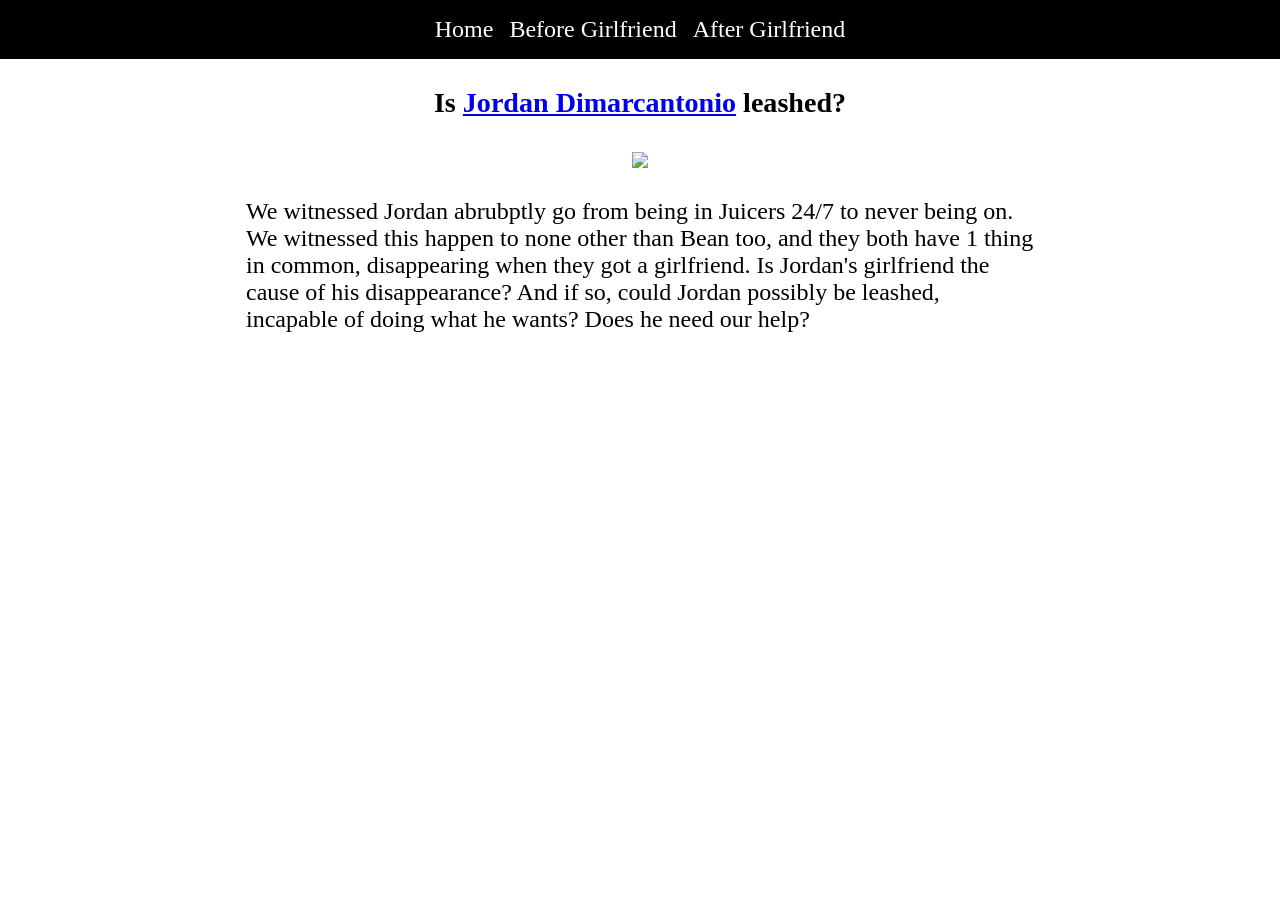
==== index.html @ f908625f "feat: initial commit" ====
<!DOCTYPE html>
<html lang="en">
    <head>
        <link rel="preconnect" href="https://fonts.googleapis.com">
        <link rel="preconnect" href="https://fonts.gstatic.com" crossorigin>
        <link href="https://fonts.googleapis.com/css2?family=Google+Sans:ital,opsz,wght@0,17..18,400..700;1,17..18,400..700&display=swap" rel="stylesheet">
        <meta charset="UTF-8">
        <meta name="viewport" content="width=device-width, initial-scale=1.0">
        <link rel="stylesheet" href="assets/global.css">
        <link rel="stylesheet" href="assets/index.css">
        <title>Jordan</title>
        
    </head>
    <body>
        <section>
            <nav>
                <a href="index.html">Home</a>
                <a href="bgf.html">Before Girlfriend</a>
                <a href="agf.html">After Girlfriend</a>
            </nav>
        </section>
        <section class="container">
            <article>
                <div class="content">
                    <h1 class="title">Is <a href="https://github.com/JordanDi123" target="_blank">Jordan Dimarcantonio</a> leashed?</h1>
                    <img src="https://media.discordapp.net/attachments/1203178623192801361/1477089371432681563/0227-ezgif.com-video-to-gif-converter.gif?ex=69a37e2d&is=69a22cad&hm=e7d3a47f248f6ecad7535edef935c8744abd8b4a25f5c1802ae13208c0f300c6&=&width=640&height=362" width="600rem">
                    <p>We witnessed Jordan abrubptly go from being in Juicers 24/7 to never being on. We witnessed this happen to none other than Bean too, and they both have 1 thing in common, disappearing when they got a girlfriend. Is Jordan's girlfriend the cause of his disappearance? And if so, could Jordan possibly be leashed, incapable of doing what he wants? Does he need our help?</p>
                </div>
            </article>
        </section>
    </body>
</html>
---- assets/global.css ----
html {
    font-family: "Google Sans";
}

nav {
    a {
        color: #ffffff;
        text-decoration: none;
    
        &:hover {
            text-decoration: underline;
            color: crimson;
        }
    }
    
    padding: 1rem;
    background-color: #000000;
    display: flex;
    justify-content: center;
    gap: 1rem;
}

article {
    margin: 6px;

}
---- assets/index.css ----
body {
    text-align: center;
    background-color: #ffffff;
    color: #000000;
    font-size: 1.5rem;
    margin: 0;
}

p {
    text-align: left;
}

.container {
    width: 90%;
    max-width: 800px;
    margin-left: auto;
    margin-right: auto;
    margin: 0 auto;
  }
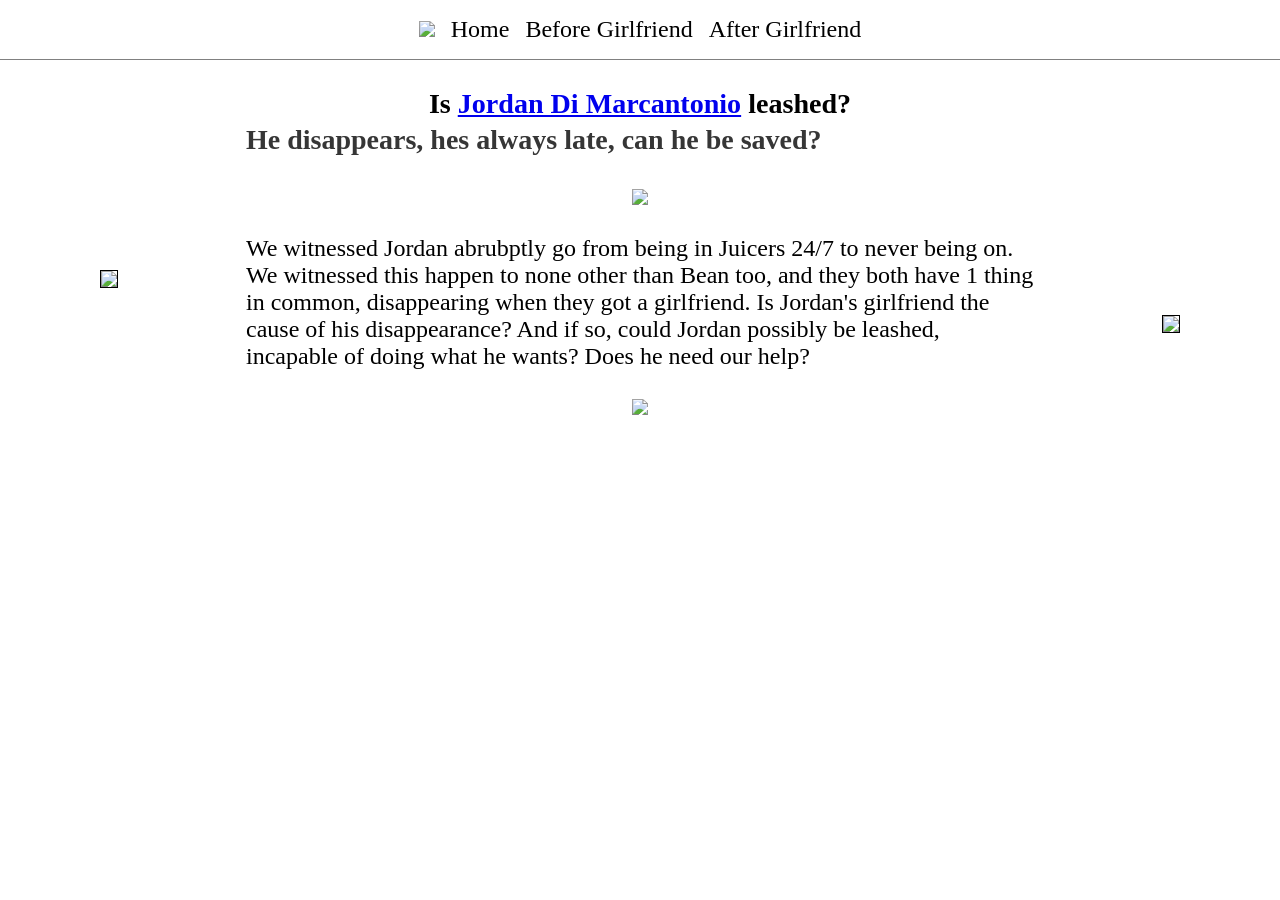
==== commit 23e6a689: "peak" ====
--- a/index.html
+++ b/index.html
@@ -14,6 +14,9 @@
     <body>
         <section>
             <nav>
+                <a href="https://www.youtube.com/watch?v=dQw4w9WgXcQ" target="_blank">
+                    <img src="https://media.discordapp.net/attachments/1203178623192801361/1477176045688852480/fnn5.png?ex=69a3cee5&is=69a27d65&hm=9e40185f9efda74364a84849e2ddd1d4ab65cdd5a35d3036debedb03f8e87276&=&format=webp&quality=lossless&width=502&height=534" width="50rem">
+                </a>
                 <a href="index.html">Home</a>
                 <a href="bgf.html">Before Girlfriend</a>
                 <a href="agf.html">After Girlfriend</a>
@@ -22,9 +25,21 @@
         <section class="container">
             <article>
                 <div class="content">
-                    <h1 class="title">Is <a href="https://github.com/JordanDi123" target="_blank">Jordan Dimarcantonio</a> leashed?</h1>
-                    <img src="https://media.discordapp.net/attachments/1203178623192801361/1477089371432681563/0227-ezgif.com-video-to-gif-converter.gif?ex=69a37e2d&is=69a22cad&hm=e7d3a47f248f6ecad7535edef935c8744abd8b4a25f5c1802ae13208c0f300c6&=&width=640&height=362" width="600rem">
-                    <p>We witnessed Jordan abrubptly go from being in Juicers 24/7 to never being on. We witnessed this happen to none other than Bean too, and they both have 1 thing in common, disappearing when they got a girlfriend. Is Jordan's girlfriend the cause of his disappearance? And if so, could Jordan possibly be leashed, incapable of doing what he wants? Does he need our help?</p>
+                    <h1 class="title">Is <a href="https://github.com/JordanDi123" target="_blank">Jordan Di Marcantonio</a> leashed?</h1>
+                    <p class="subtext">He disappears, hes always late, can he be saved?</p>
+                    <a href="https://www.youtube.com/watch?v=jyNHQQIocZ8" target="_blank">
+                        <img src="https://media.discordapp.net/attachments/1203178623192801361/1477089371432681563/0227-ezgif.com-video-to-gif-converter.gif?ex=69a37e2d&is=69a22cad&hm=e7d3a47f248f6ecad7535edef935c8744abd8b4a25f5c1802ae13208c0f300c6&=&width=640&height=362" width="600rem">
+                    </a>
+                        <p>We witnessed Jordan abrubptly go from being in Juicers 24/7 to never being on. We witnessed this happen to none other than Bean too, and they both have 1 thing in common, disappearing when they got a girlfriend. Is Jordan's girlfriend the cause of his disappearance? And if so, could Jordan possibly be leashed, incapable of doing what he wants? Does he need our help?</p>
+                    <a href="https:www.paypal.me/Banter956" target="_blank">
+                        <img src="https://media.discordapp.net/attachments/525730856514486284/1477187552854409326/image.png?ex=69a3d99d&is=69a2881d&hm=0f2c353ee52677574372e4874b5844c8620bbbc3d13cb1179554568d0ae7f541&=&format=webp&quality=lossless&width=501&height=278" width="400rem">
+                    </a>
+                <a href="https://www.youtube.com/shorts/crKQEgH0FBA" target="_blank">
+                    <img src="https://media.discordapp.net/attachments/1203178623192801361/1477198549132251156/ad_2.png?ex=69a3e3db&is=69a2925b&hm=5acc742d13cd91e5bb25677f3272d1e793100f74db2cf100d08026b322ccb7f3&=&format=webp&quality=lossless&width=320&height=618" class="sidebarad3">
+                </a>
+                <a href="./assets/videos/2026-02-28 02-19-31.mp4" target="_blank">
+                    <img src="https://media.discordapp.net/attachments/1050672662898278400/1362459745566593208/xPkrYJnPzq.png?ex=69a3bbc4&is=69a26a44&hm=e972cbc3ba0e05faffc6936d3d3a2e6948e3f5cb9c84729c782866b3cc013033&=&format=webp&quality=lossless&width=277&height=466" class="sidebarad4">
+                </a>
                 </div>
             </article>
         </section>
--- a/assets/global.css
+++ b/assets/global.css
@@ -4,7 +4,7 @@
 
 nav {
     a {
-        color: #ffffff;
+        color: #000000;
         text-decoration: none;
     
         &:hover {
@@ -14,13 +14,41 @@
     }
     
     padding: 1rem;
-    background-color: #000000;
+    border-bottom: 1px solid gray;
     display: flex;
     justify-content: center;
+    align-items: center;
     gap: 1rem;
 }
 
 article {
     margin: 6px;
 
+}
+
+body {
+    text-align: center;
+    background-color: #ffffff;
+    color: #000000;
+    font-size: 1.5rem;
+    margin: 0;
+}
+
+p {
+    text-align: left;
+}
+
+.container {
+    width: 90%;
+    max-width: 800px;
+    margin-left: auto;
+    margin-right: auto;
+    margin: 0 auto;
+  }
+  
+.subtext {
+    font-size: 28px;
+    margin-top: -24px;
+    font-weight: 600;
+    color: rgb(54, 54, 54);
 }
--- a/assets/index.css
+++ b/assets/index.css
@@ -17,4 +17,25 @@
     margin-right: auto;
     margin: 0 auto;
   }
-  +  
+.subtext {
+    font-size: 28px;
+    margin-top: -24px;
+    font-weight: 600;
+    color: rgb(54, 54, 54);
+}
+
+.sidebarad3 {
+    position: absolute;
+    left: 100px;
+    top: 30vh;
+    border: 0.5px solid black;
+
+}
+
+.sidebarad4 {
+    position: absolute;
+    right: 100px;
+    top: 35vh;
+    border: 0.5px solid black;
+}
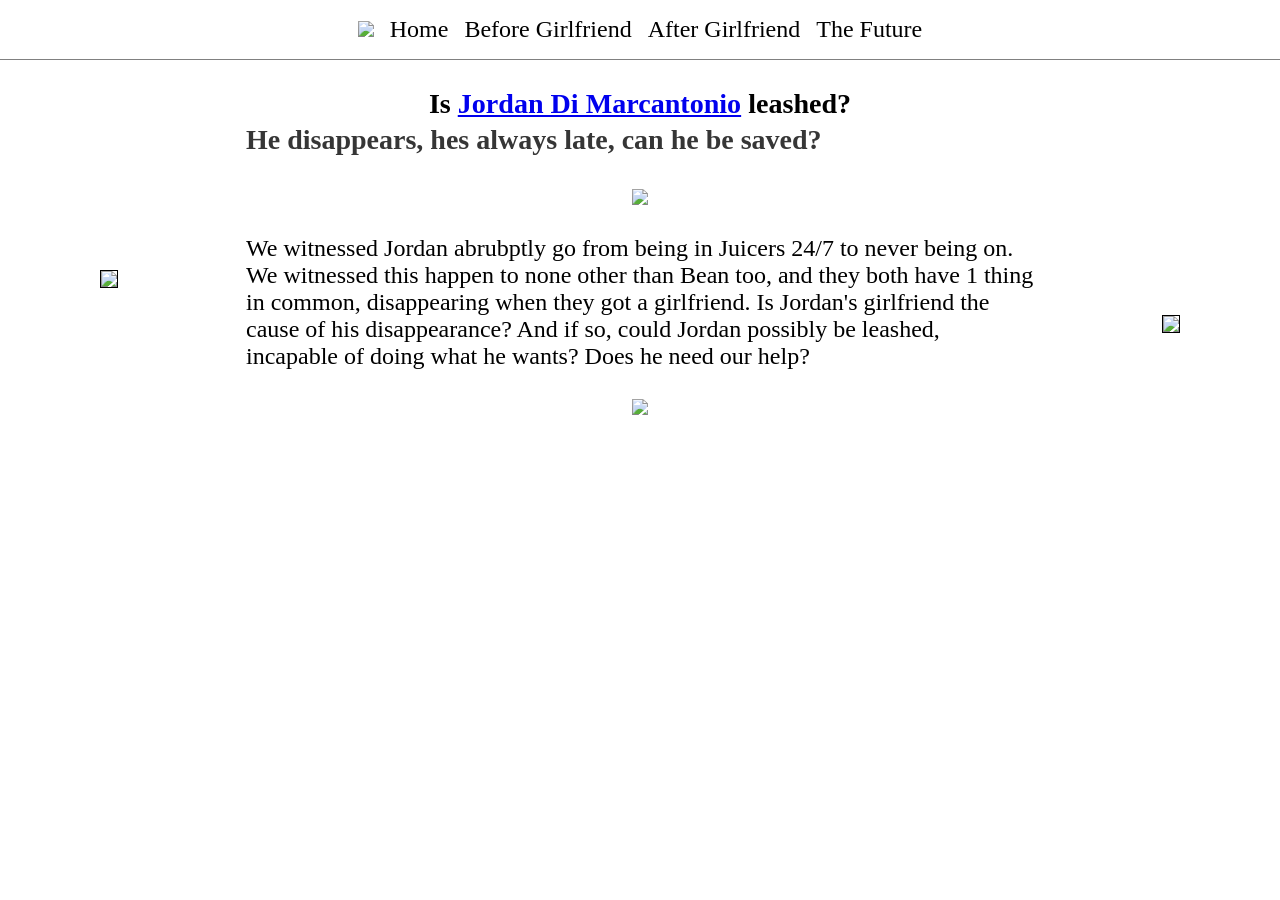
==== commit 7ed3e6c4: "absolute peak" ====
--- a/index.html
+++ b/index.html
@@ -20,6 +20,7 @@
                 <a href="index.html">Home</a>
                 <a href="bgf.html">Before Girlfriend</a>
                 <a href="agf.html">After Girlfriend</a>
+                <a href="tf.html">The Future</a>
             </nav>
         </section>
         <section class="container">
@@ -31,14 +32,14 @@
                         <img src="https://media.discordapp.net/attachments/1203178623192801361/1477089371432681563/0227-ezgif.com-video-to-gif-converter.gif?ex=69a37e2d&is=69a22cad&hm=e7d3a47f248f6ecad7535edef935c8744abd8b4a25f5c1802ae13208c0f300c6&=&width=640&height=362" width="600rem">
                     </a>
                         <p>We witnessed Jordan abrubptly go from being in Juicers 24/7 to never being on. We witnessed this happen to none other than Bean too, and they both have 1 thing in common, disappearing when they got a girlfriend. Is Jordan's girlfriend the cause of his disappearance? And if so, could Jordan possibly be leashed, incapable of doing what he wants? Does he need our help?</p>
-                    <a href="https:www.paypal.me/Banter956" target="_blank">
+                    <a href="https://www.paypal.me/Banter956" target="_blank">
                         <img src="https://media.discordapp.net/attachments/525730856514486284/1477187552854409326/image.png?ex=69a3d99d&is=69a2881d&hm=0f2c353ee52677574372e4874b5844c8620bbbc3d13cb1179554568d0ae7f541&=&format=webp&quality=lossless&width=501&height=278" width="400rem">
                     </a>
-                <a href="https://www.youtube.com/shorts/crKQEgH0FBA" target="_blank">
+                <a href="https://www.reddit.com/r/TooAfraidToAsk/comments/1flx9r8/how_can_i_stop_farting_so_much/" target="_blank">
                     <img src="https://media.discordapp.net/attachments/1203178623192801361/1477198549132251156/ad_2.png?ex=69a3e3db&is=69a2925b&hm=5acc742d13cd91e5bb25677f3272d1e793100f74db2cf100d08026b322ccb7f3&=&format=webp&quality=lossless&width=320&height=618" class="sidebarad3">
                 </a>
-                <a href="./assets/videos/2026-02-28 02-19-31.mp4" target="_blank">
-                    <img src="https://media.discordapp.net/attachments/1050672662898278400/1362459745566593208/xPkrYJnPzq.png?ex=69a3bbc4&is=69a26a44&hm=e972cbc3ba0e05faffc6936d3d3a2e6948e3f5cb9c84729c782866b3cc013033&=&format=webp&quality=lossless&width=277&height=466" class="sidebarad4">
+                <a href="https://youtu.be/SHW1CquxSQ4" target="_blank">
+                    <img src="https://media.discordapp.net/attachments/1203178623192801361/1477393538437087373/bean_ad.png?ex=69a49974&is=69a347f4&hm=ca5d9df01105e48c2119c4f04d900f6c7c234fde0ec0c2fbf32b98fb7d21c659&=&format=webp&quality=lossless&width=256&height=494" class="sidebarad4">
                 </a>
                 </div>
             </article>
--- a/assets/global.css
+++ b/assets/global.css
@@ -9,7 +9,7 @@
     
         &:hover {
             text-decoration: underline;
-            color: crimson;
+            color: rgb(20, 33, 220);
         }
     }
     
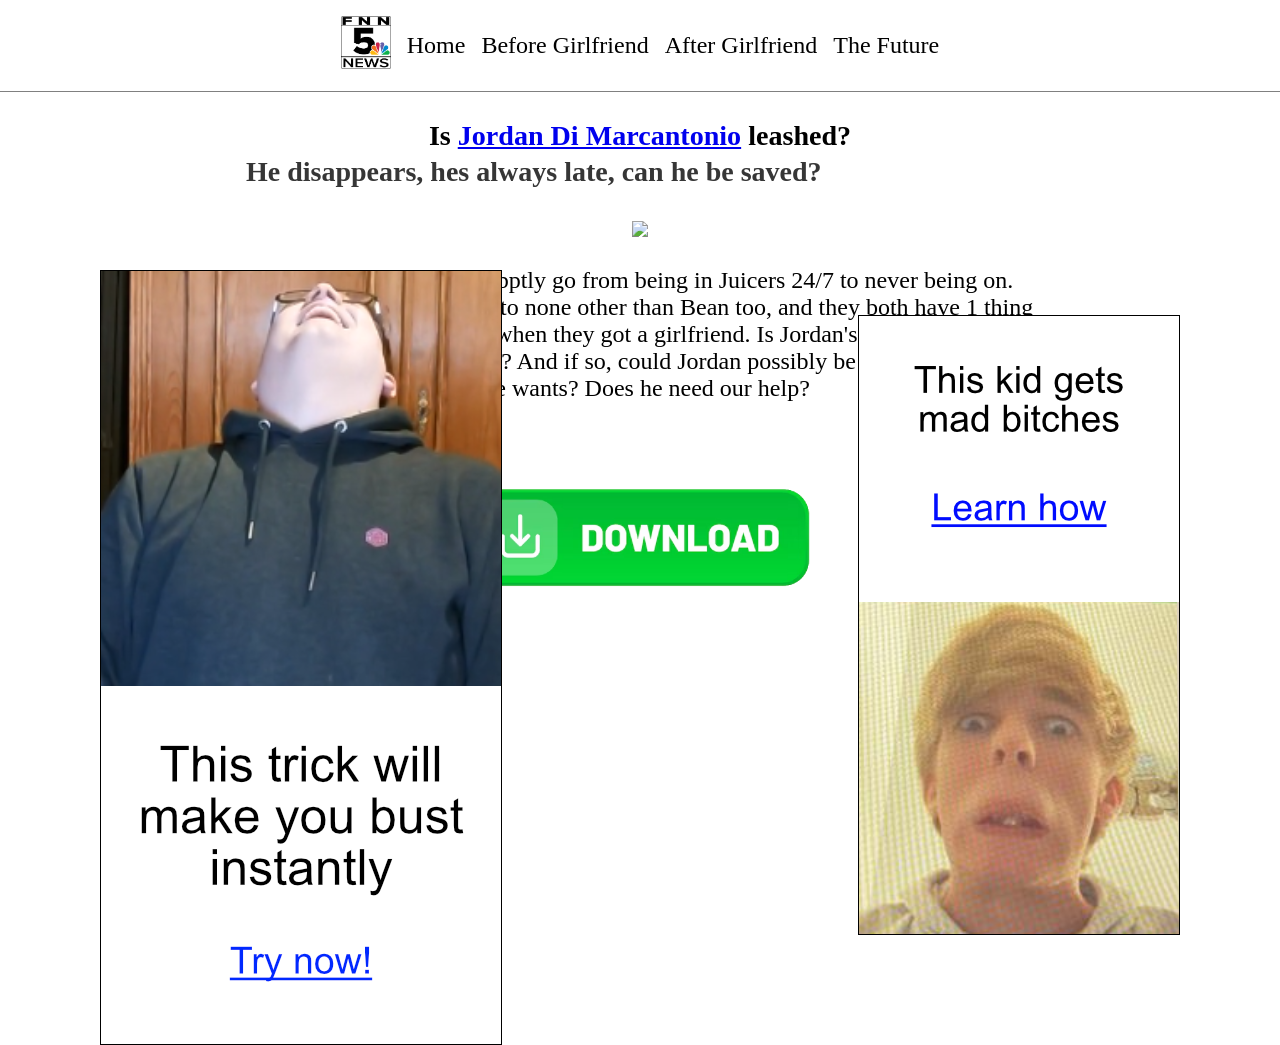
==== commit e95af949: "fix" ====
--- a/index.html
+++ b/index.html
@@ -15,7 +15,7 @@
         <section>
             <nav>
                 <a href="https://www.youtube.com/watch?v=dQw4w9WgXcQ" target="_blank">
-                    <img src="https://media.discordapp.net/attachments/1203178623192801361/1477176045688852480/fnn5.png?ex=69a3cee5&is=69a27d65&hm=9e40185f9efda74364a84849e2ddd1d4ab65cdd5a35d3036debedb03f8e87276&=&format=webp&quality=lossless&width=502&height=534" width="50rem">
+                    <img src="assets/fnn5.png" width="50rem">
                 </a>
                 <a href="index.html">Home</a>
                 <a href="bgf.html">Before Girlfriend</a>
@@ -29,17 +29,17 @@
                     <h1 class="title">Is <a href="https://github.com/JordanDi123" target="_blank">Jordan Di Marcantonio</a> leashed?</h1>
                     <p class="subtext">He disappears, hes always late, can he be saved?</p>
                     <a href="https://www.youtube.com/watch?v=jyNHQQIocZ8" target="_blank">
-                        <img src="https://media.discordapp.net/attachments/1203178623192801361/1477089371432681563/0227-ezgif.com-video-to-gif-converter.gif?ex=69a37e2d&is=69a22cad&hm=e7d3a47f248f6ecad7535edef935c8744abd8b4a25f5c1802ae13208c0f300c6&=&width=640&height=362" width="600rem">
+                        <img src="assets/0227-ezgif.com-video-to-gif-converter.gif" width="600rem">
                     </a>
                         <p>We witnessed Jordan abrubptly go from being in Juicers 24/7 to never being on. We witnessed this happen to none other than Bean too, and they both have 1 thing in common, disappearing when they got a girlfriend. Is Jordan's girlfriend the cause of his disappearance? And if so, could Jordan possibly be leashed, incapable of doing what he wants? Does he need our help?</p>
                     <a href="https://www.paypal.me/Banter956" target="_blank">
-                        <img src="https://media.discordapp.net/attachments/525730856514486284/1477187552854409326/image.png?ex=69a3d99d&is=69a2881d&hm=0f2c353ee52677574372e4874b5844c8620bbbc3d13cb1179554568d0ae7f541&=&format=webp&quality=lossless&width=501&height=278" width="400rem">
+                        <img src="assets/image2.png" width="400rem">
                     </a>
                 <a href="https://www.reddit.com/r/TooAfraidToAsk/comments/1flx9r8/how_can_i_stop_farting_so_much/" target="_blank">
-                    <img src="https://media.discordapp.net/attachments/1203178623192801361/1477198549132251156/ad_2.png?ex=69a3e3db&is=69a2925b&hm=5acc742d13cd91e5bb25677f3272d1e793100f74db2cf100d08026b322ccb7f3&=&format=webp&quality=lossless&width=320&height=618" class="sidebarad3">
+                    <img src="assets/ad_2.png" class="sidebarad3">
                 </a>
                 <a href="https://youtu.be/SHW1CquxSQ4" target="_blank">
-                    <img src="https://media.discordapp.net/attachments/1203178623192801361/1477393538437087373/bean_ad.png?ex=69a49974&is=69a347f4&hm=ca5d9df01105e48c2119c4f04d900f6c7c234fde0ec0c2fbf32b98fb7d21c659&=&format=webp&quality=lossless&width=256&height=494" class="sidebarad4">
+                    <img src="assets/bean_ad.png" class="sidebarad4">
                 </a>
                 </div>
             </article>
